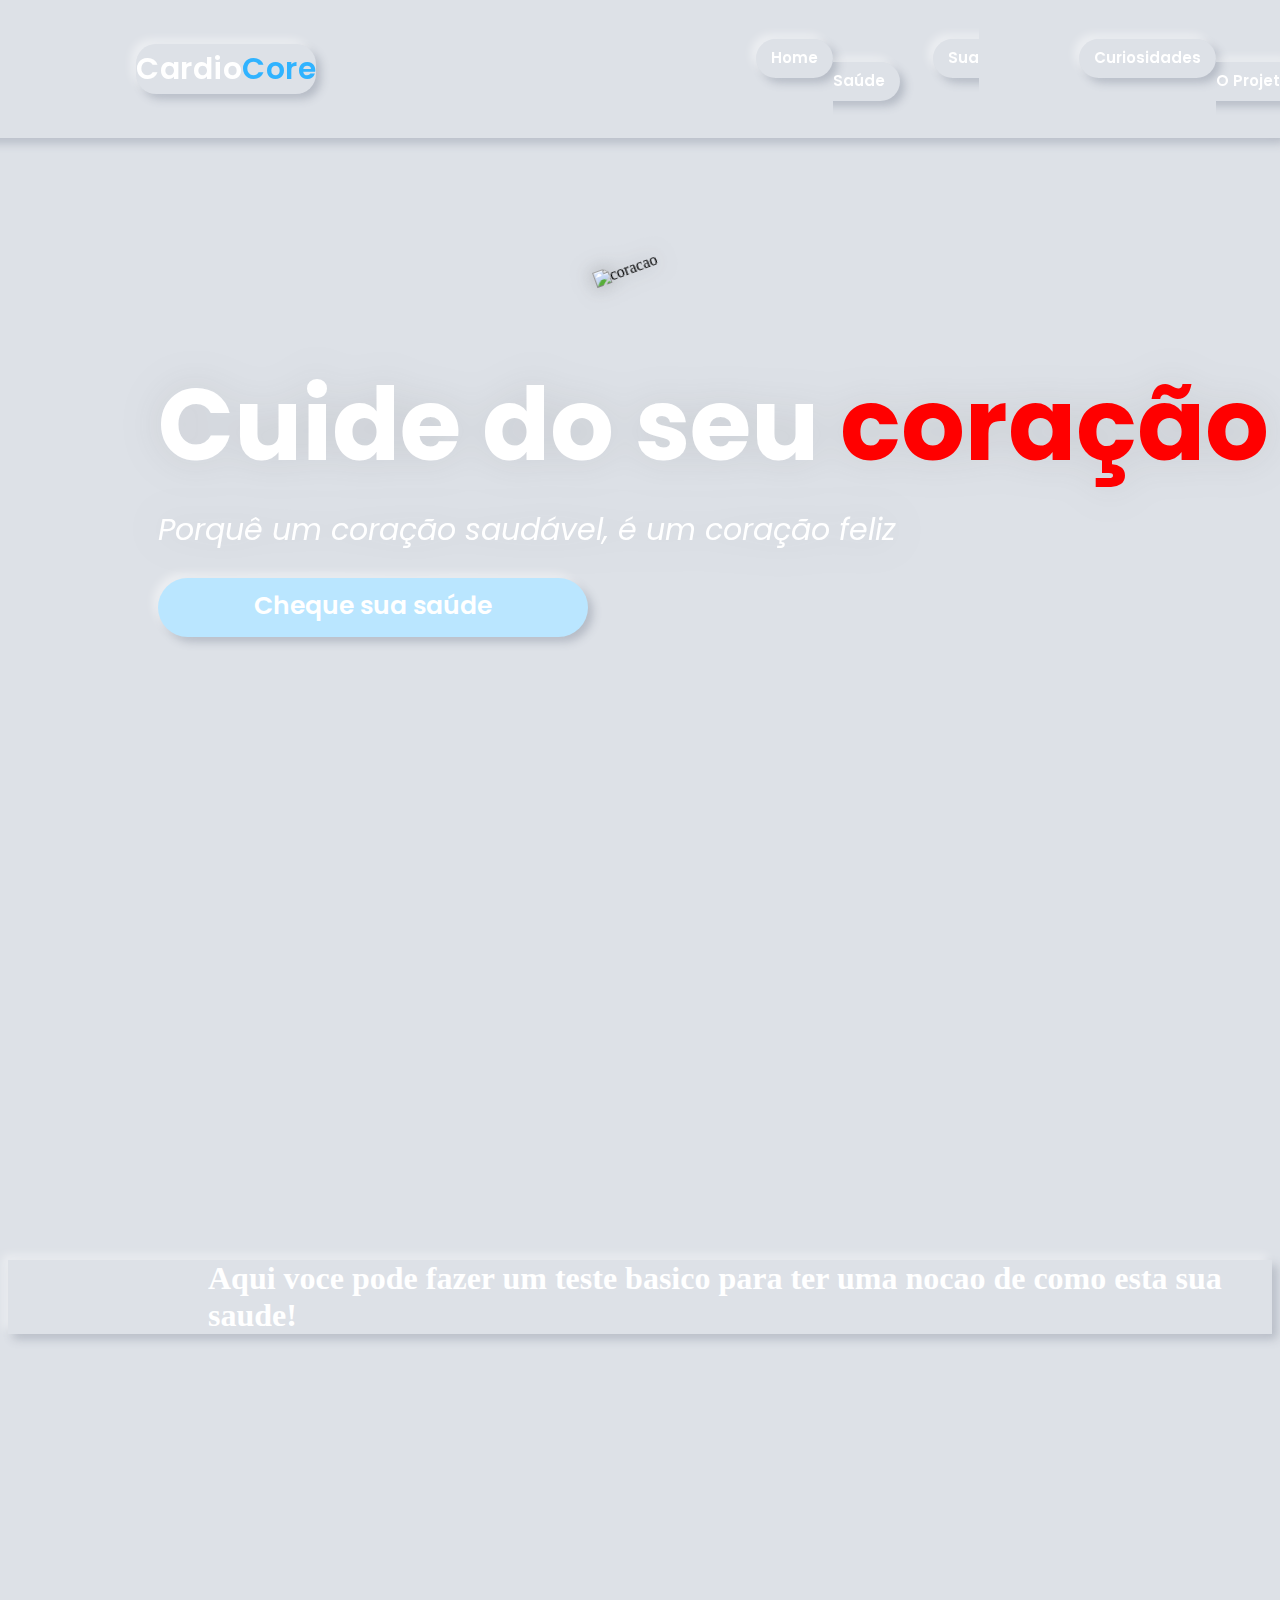
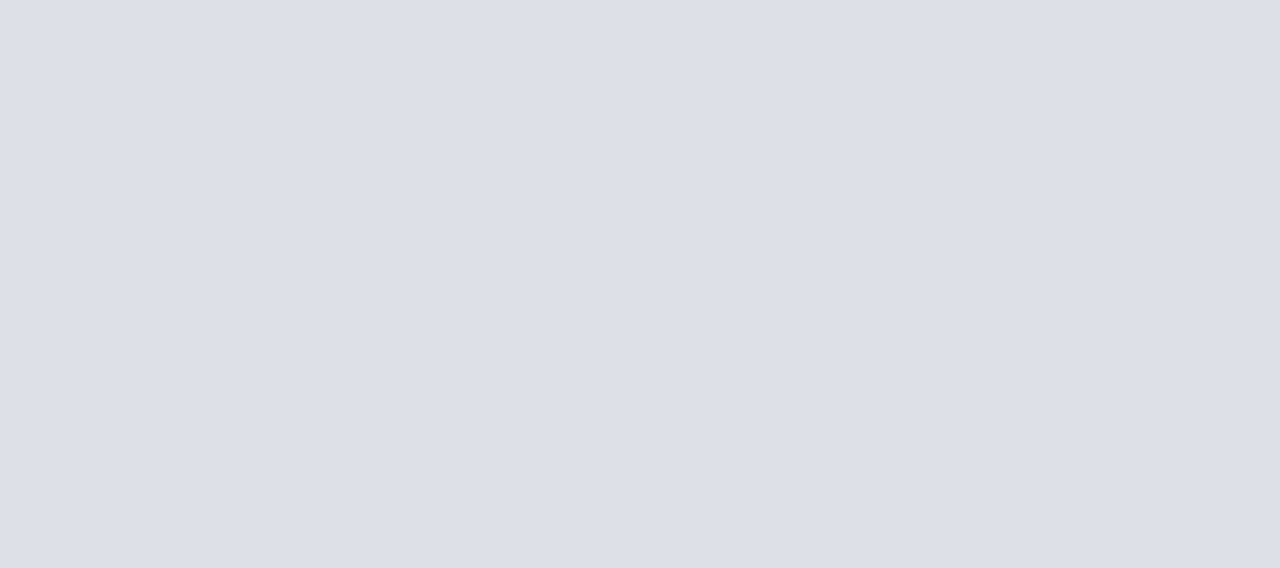
==== index.html @ 04ba3974 "Rename Site Projeto Humanas.html to index.html" ====
<!--feito com ♥ por Gabriel Hausberger
                       |b
                       ||
                       ||,
                       |'\
                        |`|
                        | `|
                        '| |.
                         | `L
                         |  |,
                         `|  |.                              _,/7
                          |  `|                       __,---'' /
                          |   `|              __,---'"   ..- ./
                          ||   |      _.--=/'',--=-,,  -    ,/
                          `|   \,/'''`\,     /'   >  \     /'
                           | ,/'  `. .  `\ ,/'   / \  \   /'
                   ___,----Y-'      Y     7'   .'.' `\ \ /'
               _-/''        `\.     .   ,/'    /.'    `\\ 
           _,-''          ---  \    `  /'    ./.'   __-' "
        _/''     .--            `\    /'     /,'_--'
     ,/''  ..                     `"\_     ./ /='
 .,/'                             .--"\    / / 
<------------------,_____      ,/~'  \ | ./ .'
                        `"""""""      `|_/\ /-->


<!DOCTYPE html>
<html lang="en">
<head>
	<meta charset="UTF-8">
	<meta http-equiv="X-UA-Compatible" content="IE=edge">
	<meta name="viewport" content="width=device-width, initial-scale=1.0">
	<link rel="stylesheet" href="style.css">
	<link rel="script" href="script.js">
	<link rel="preconnect" href="https://fonts.googleapis.com">
	<link rel="preconnect" href="https://fonts.googleapis.com">
	<link rel="preconnect" href="https://fonts.gstatic.com" crossorigin>
	<link href="https://fonts.googleapis.com/css2?family=Poppins:ital,wght@0,100;0,200;0,300;0,400;0,500;0,600;0,700;0,800;0,900;1,100;1,200;1,300;1,400;1,500;1,600;1,700;1,800;1,900&display=swap" rel="stylesheet">
<link href="https://cdn.jsdelivr.net/npm/remixicon@3.2.0/fonts/remixicon.css" rel="stylesheet">
<link rel="stylesheet" href="https://cdnjs.cloudflare.com/ajax/libs/font-awesome/4.7.0/css/font-awesome.min.css"> 
	<title> CardioCore</title>
</head>
<body>
	<header class="header" id="header">
		<a href="#" class="home">Cardio<span class="blue">Core</span></a>
		
		<ul class="navlist">
			<li><a href="#">Home</a></li>
			<li><a href="#section2">Sua Saúde</a></li>
			<li><a href="#">Curiosidades</a></li>
			<li><a href="#">Sobre O Projeto</a></li>
			
		</ul>

		<input type="checkbox"/>
	</header>
	
	<section class="home-main" id="section1">
		<div class="block1">

		   <div class="main-text">
			 <h1>Cuide do seu <span id="word" class="red">coração</span></h1>
		   </div>

		   <div class="sub-text">
			 <h2 class="text-sub">Porquê um coração saudável, é um coração feliz</h2>
		   </div>

		   <div class="button">
			 <a href="#health" class="btn">Cheque sua saúde</a>
		   </div>

	    </div>

		  <div class="heart-container">
			<img class="heart" id="heart" src="https://i.ibb.co/x3gTCcK/heartpng.png" alt="coracao">
		  </div>

	</section>

	<section class="health" id="section2">
		<div class="healthdiv">
			<h1 class="health-text">Aqui voce pode fazer um teste basico para ter uma nocao de como esta sua saude!</h1>
		</div>
		
		<div class="information">
			<h2 class="test-info"></h2>
		</div>

	</section>
</body>
</html>
---- style.css ----
html {
	scroll-behavior: smooth;
	box-sizing: border-box;
}

::-webkit-scrollbar {
	width: 0.5em;
	height: 0.5em;
	cursor: pointer;
	z-index: 1000;
  }

  ::-webkit-scrollbar-track {
	background: #ffffffc2;
	cursor: pointer;
	z-index: 1000;
  }

  ::-webkit-scrollbar-thumb {
	background-color: hsl(0, 0%, 55%);
	border-radius: 100vw;
	cursor: pointer;
	z-index: 1000;
  }

  ::-webkit-scrollbar-thumb:hover {
	background-color: hsl(0, 0%, 35%);
	z-index: 1000;
  }

section {
	height: 100vh;
	margin: 0;
	padding: 0;
  }
  

.home {
	text-decoration: none;
	font-family: 'Poppins', sans-serif;
	font-weight: 600;
	font-size: 30px;
	color: #ffffff;
	margin-left: 200px;
	border-radius: 20px;
	box-shadow: -5px -5px 9px rgba(255,255,255,0.45), 5px 5px 9px rgba(94,104,121,0.3);
	width: 200px;
	height: 50px;
	text-align: center;
	justify-content: center;
	line-height: 50px;
	letter-spacing: 0.5px;
  }
  
  
input[type="checkbox"] {
	height: 50px;
	width: 50px;
	-webkit-appearance: none;
	box-shadow: 
	  -10px -10px 15px rgba(255, 255, 255, 0.5),
	  10px 10px 15px rgba(70, 70, 70, 0.12);
	border: 5px solid #ececec;
	outline: none;
	display: flex;
	cursor: pointer;
	justify-content: center;
	outline: none;
	border-radius: 50%;
	position:relative;
	top: 10%;
    left: 0%;
	
  }
  
  
  input[type="checkbox"]::after {
	font-family: FontAwesome;
	content: "\f042";
	color: #7a7a7a;
	font-size: 35px;
	justify-content: center;
	margin-top: 2px;
	transition: color 0.5s ease; /* add this line to add a transition to the color property */
  }
  
  input[type="checkbox"]:checked {
	box-shadow: 
	  -10px -10px 15px rgba(255, 255, 255, 0.5),
	  10px 10px 15px rgba(70, 70, 70, 0.12),
	  inset -10px -10px 15px rgba(255, 255, 255, 0.5),
	  inset 10px 10px 15px rgba(70, 70, 70, 0.12);
  }
  
  input[type="checkbox"]:checked::after {
	color: #15e38a;
  }
  
.blue {
	color: #30b3ff;
}
header {
	position: fixed;
	right: 0;
	top: 0;
	z-index: 100000;
	width: 100%;
	display: flex;
	align-items: center;
	justify-content: space-around;
	padding: 30px 5%;
	background: #dde1e7;
	transition: all 0.3s ease-in-out;
	box-shadow: -5px -5px 9px rgba(255,255,255,0.45), 5px 5px 9px rgba(94,104,121,0.3);
}

.small {
	height: 60px;
}

body {
	background-color: #dde1e7;
}

.navlist {
	display: flex;
	margin-left: 300px;
}
.navlist a {
    color: white;
    margin-left: 100px;
    font-family: 'Poppins', sans-serif;
	font-style: normal;
	font-weight: 600;
    text-decoration: none;
    font-size: 15px;
    font-weight: 600px;
    border-bottom: 2px solid transparent;
    transition: all .55s ease;
    justify-content: space-evenly;
    position: relative;
	box-shadow: -5px -5px 9px rgba(255,255,255,0.45), 5px 5px 9px rgba(94,104,121,0.3);
	border-radius: 20px;
	text-align: center;
	justify-content: center;
	padding: 8px 15px;
}

.navlist li {
	list-style: none;
}

.navlist a:hover {
	border-bottom: 2px solid white;
}

.block1 {
	width:100%;
	left: 500px;
}

.main-text {
	text-decoration: none;
	font-family: 'Poppins', sans-serif;
	font-size: 50px;
	color: white;
	font-weight: 3000;
	margin-left: 150px;
	margin-top: 350px;
	filter: drop-shadow(0px 0px 20px rgba(88, 88, 88, 0.158));
}

.red {
	color: red;
	transition: 0.2s ease-in-out;
}

.sub-text {
	text-decoration: none;
	color: white;
	font-size: 20px;
	margin-left: 150px;
	margin-top: -60px;
	filter: drop-shadow(0px 0px 20px rgba(88, 88, 88, 0.158));
}

.text-sub {
	font-family: 'Poppins', sans-serif;
	font-size: 30px;
	font-weight: 400;
	font-style: italic;
}

.button {
	text-align: center;
	display: flex;
}

.button a:hover {
	border-bottom: 3px solid white;
	transition: all .55s ease;
}

.button a {
	border-bottom: 3px solid transparent;
	color: rgb(255, 255, 255);
	text-decoration: none;
	font-family: 'Poppins', sans-serif;
	font-weight: 600;
	font-size: 25px;
	text-align: center;
	align-self: center;
	transition: all .55s ease;
	box-shadow: -5px -5px 9px rgba(255,255,255,0.45), 5px 5px 9px rgba(94,104,121,0.3);
    cursor: pointer;
    padding: 8px 15px;
    border-radius: 40px;
	height: 40px;
	width: 400px;
	margin-left: 150px;
	display: flex;
	align-items: center;
	justify-content: center;
	background-color: #bae6ff;
}

.heart {
	width: 500px;
	margin: -450px auto 0;
	transform: rotate(-20deg);
	position: absolute;
	right: 200px;
	animation: heart-beat 2s ease-in-out infinite;
	filter: drop-shadow(0 0 10px rgba(88, 88, 88, 0.5));
	overflow-x: hidden;
	image-rendering: optimizeQuality;
	image-rendering: optimizeSpeed;
  }  

@keyframes heart-beat {
	0% { transform: translateY(0) rotate(-20deg); }
	50% { transform: translateY(-20px) rotate(-20deg); }
	100% { transform: translateY(0) rotate(-20deg); }
}
  
.healthdiv {
	box-shadow: -5px -5px 9px rgba(255,255,255,0.45), 5px 5px 9px rgba(94,104,121,0.3);
}

.health-text {
	text-decoration: none;
	color: white;
	margin-left: 200px;
	margin-top: 10px
}
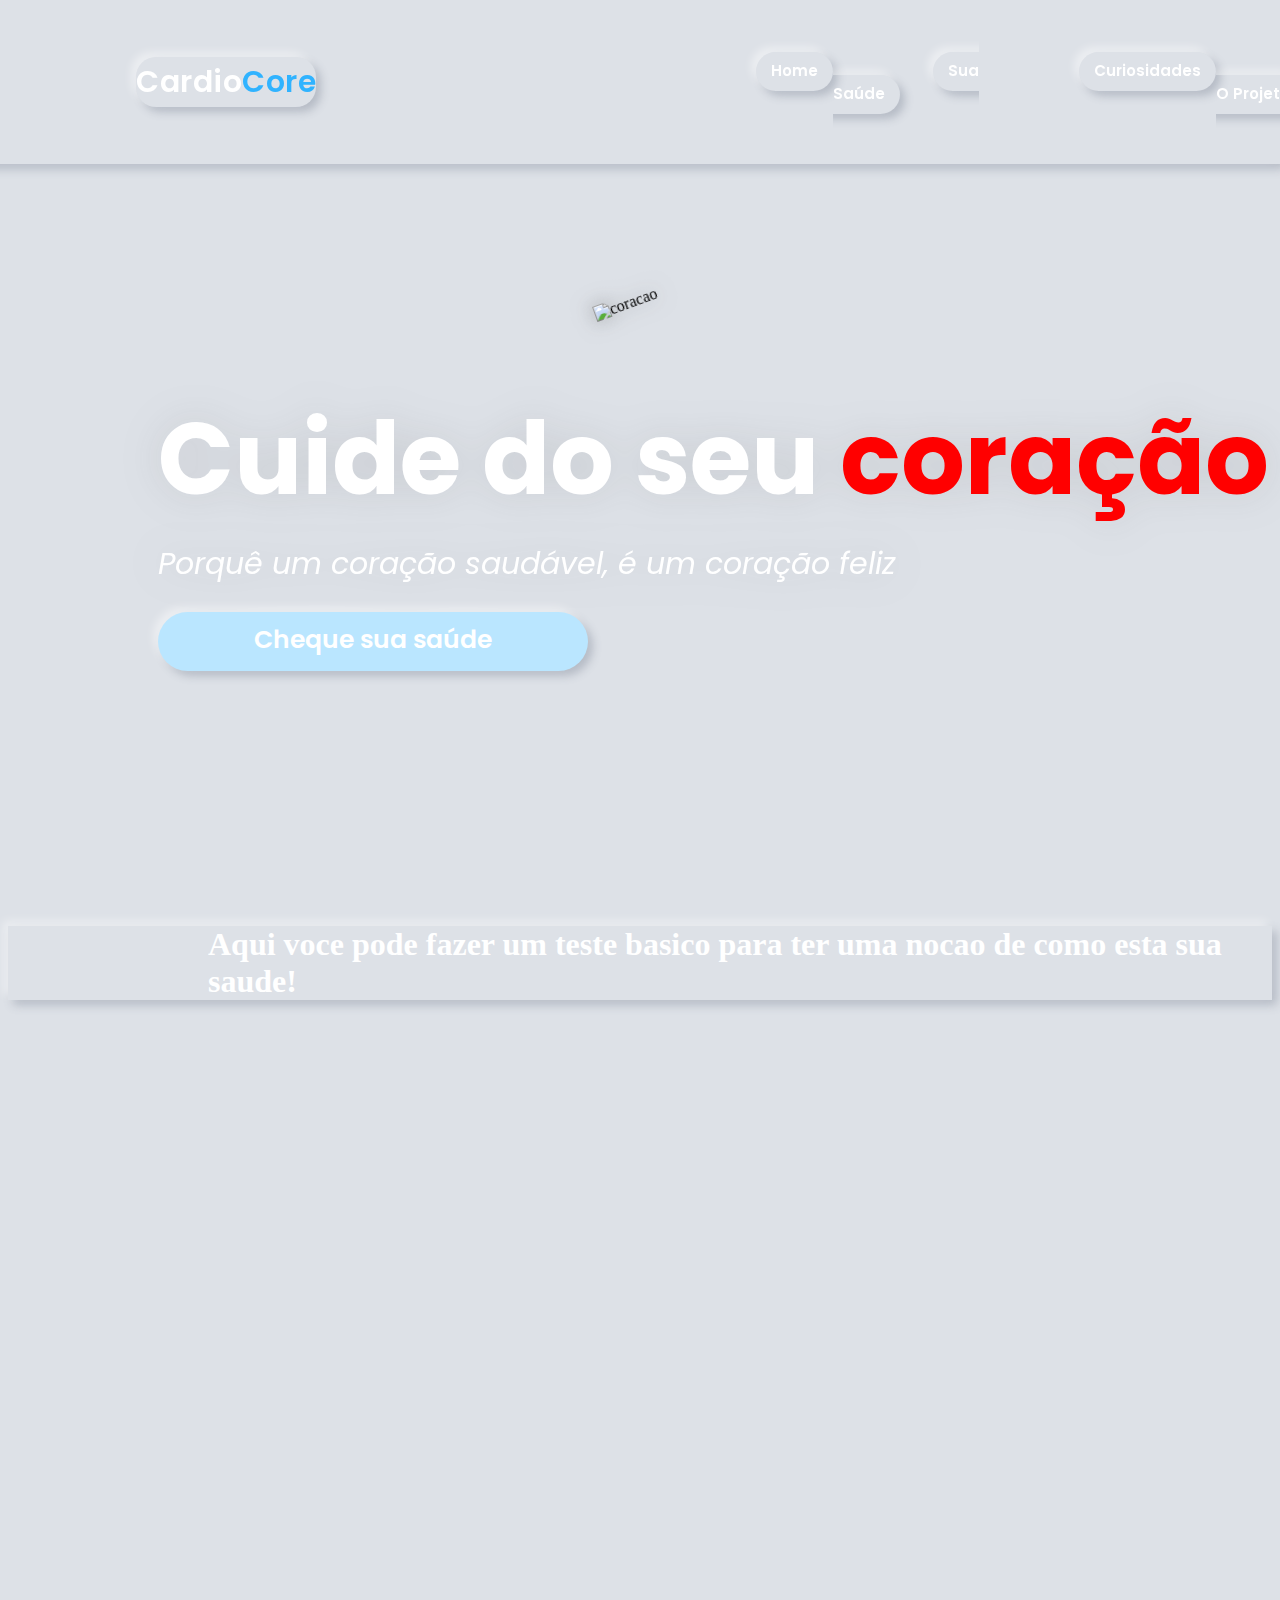
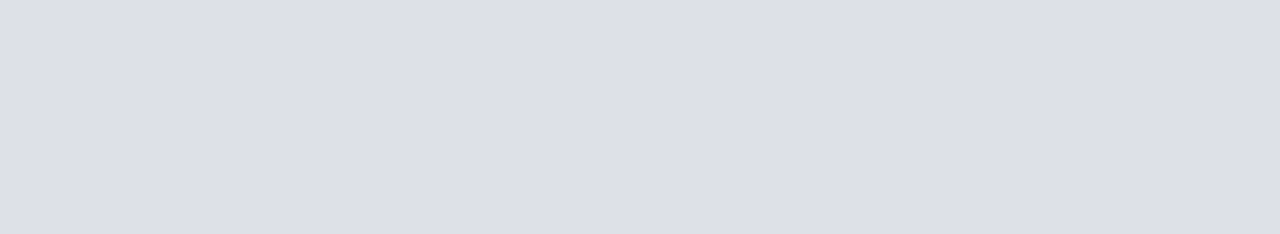
==== commit 9ba76ee4: "Update index.html" ====
--- a/index.html
+++ b/index.html
@@ -31,10 +31,12 @@
 	<meta http-equiv="X-UA-Compatible" content="IE=edge">
 	<meta name="viewport" content="width=device-width, initial-scale=1.0">
 	<link rel="stylesheet" href="style.css">
-	<link rel="script" href="script.js">
+	<script src="script.js"></script>
+	<script src="https://code.jquery.com/jquery-3.6.0.min.js"></script>
 	<link rel="preconnect" href="https://fonts.googleapis.com">
 	<link rel="preconnect" href="https://fonts.googleapis.com">
 	<link rel="preconnect" href="https://fonts.gstatic.com" crossorigin>
+	<script src="https://cdnjs.cloudflare.com/ajax/libs/waypoints/4.0.1/jquery.waypoints.min.js"></script>
 	<link href="https://fonts.googleapis.com/css2?family=Poppins:ital,wght@0,100;0,200;0,300;0,400;0,500;0,600;0,700;0,800;0,900;1,100;1,200;1,300;1,400;1,500;1,600;1,700;1,800;1,900&display=swap" rel="stylesheet">
 <link href="https://cdn.jsdelivr.net/npm/remixicon@3.2.0/fonts/remixicon.css" rel="stylesheet">
 <link rel="stylesheet" href="https://cdnjs.cloudflare.com/ajax/libs/font-awesome/4.7.0/css/font-awesome.min.css"> 
@@ -46,16 +48,27 @@
 		
 		<ul class="navlist">
 			<li><a href="#">Home</a></li>
-			<li><a href="#section2">Sua Saúde</a></li>
+			<li><a href="#section-2">Sua Saúde</a></li>
 			<li><a href="#">Curiosidades</a></li>
 			<li><a href="#">Sobre O Projeto</a></li>
-			
+		</ul>
+
+		<ul class="circlesnav visible">
+			<li><a href="#section-1"></a></li>
+			<li><a href="#section-2"></a></li>
+			<li><a href="#section-3"></a></li>
+			<li><a href="#section-4"></a></li>
 		</ul>
 
 		<input type="checkbox"/>
 	</header>
 	
-	<section class="home-main" id="section1">
+	<section class="home-main" id="section-1">
+		
+		<div class="first-spacer">
+			<p>random text</p>
+		</div>
+
 		<div class="block1">
 
 		   <div class="main-text">
@@ -67,7 +80,7 @@
 		   </div>
 
 		   <div class="button">
-			 <a href="#health" class="btn">Cheque sua saúde</a>
+			 <a href="#section-2" class="btn">Cheque sua saúde</a>
 		   </div>
 
 	    </div>
@@ -78,7 +91,10 @@
 
 	</section>
 
-	<section class="health" id="section2">
+	<section class="health" id="section-2">
+
+		<div class="spacer"></div>
+
 		<div class="healthdiv">
 			<h1 class="health-text">Aqui voce pode fazer um teste basico para ter uma nocao de como esta sua saude!</h1>
 		</div>
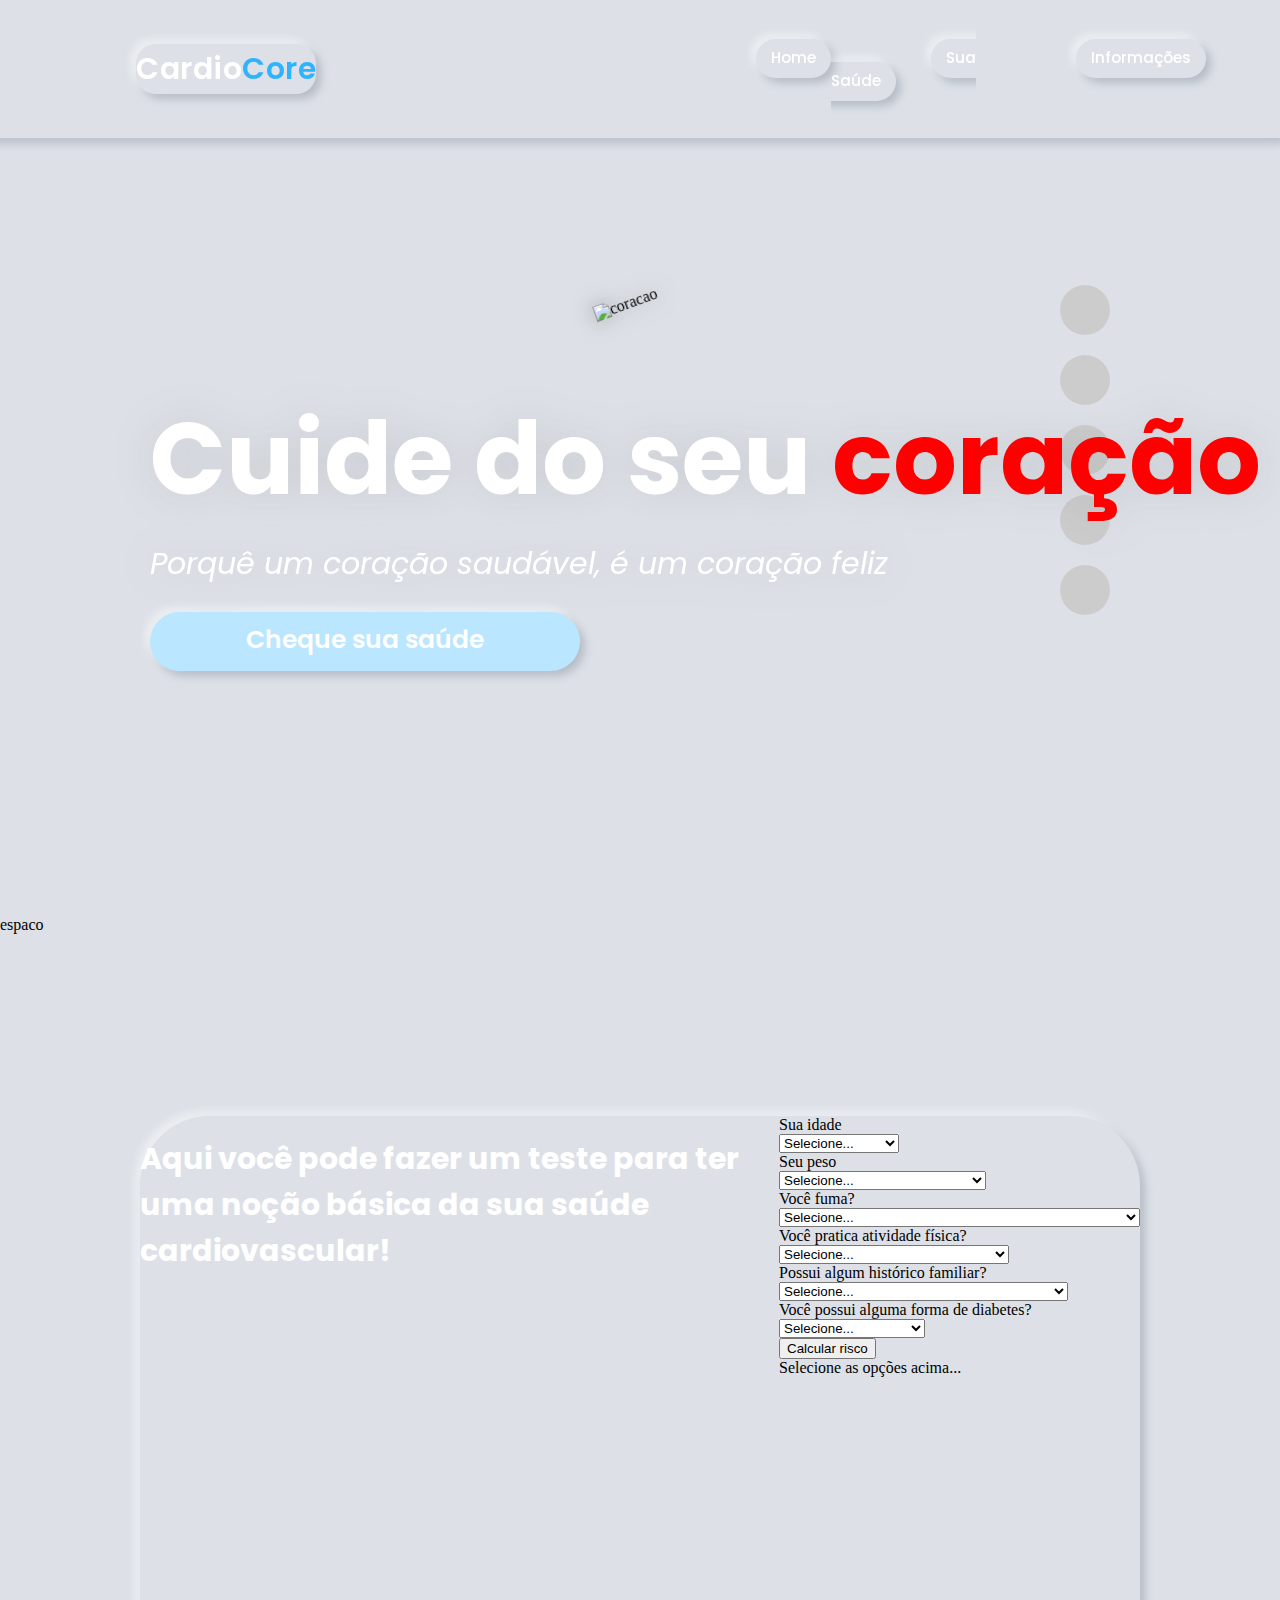
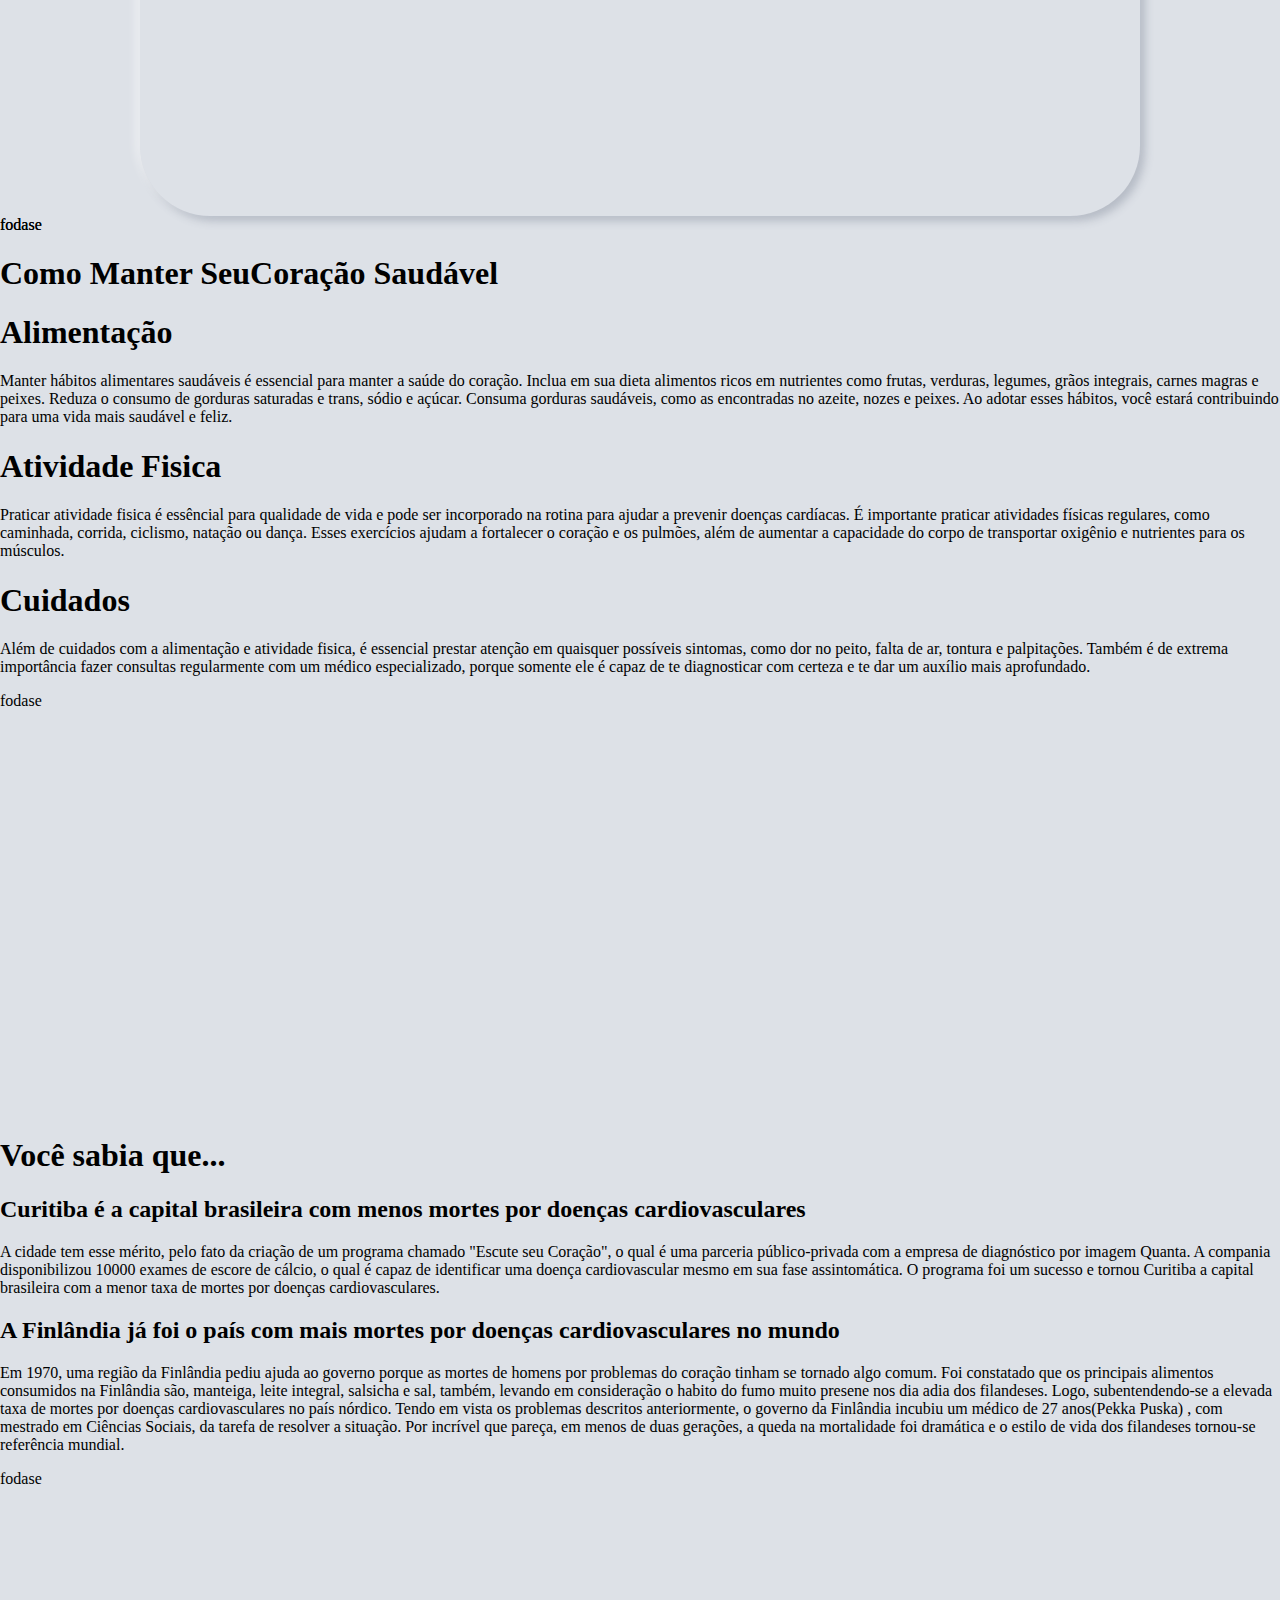
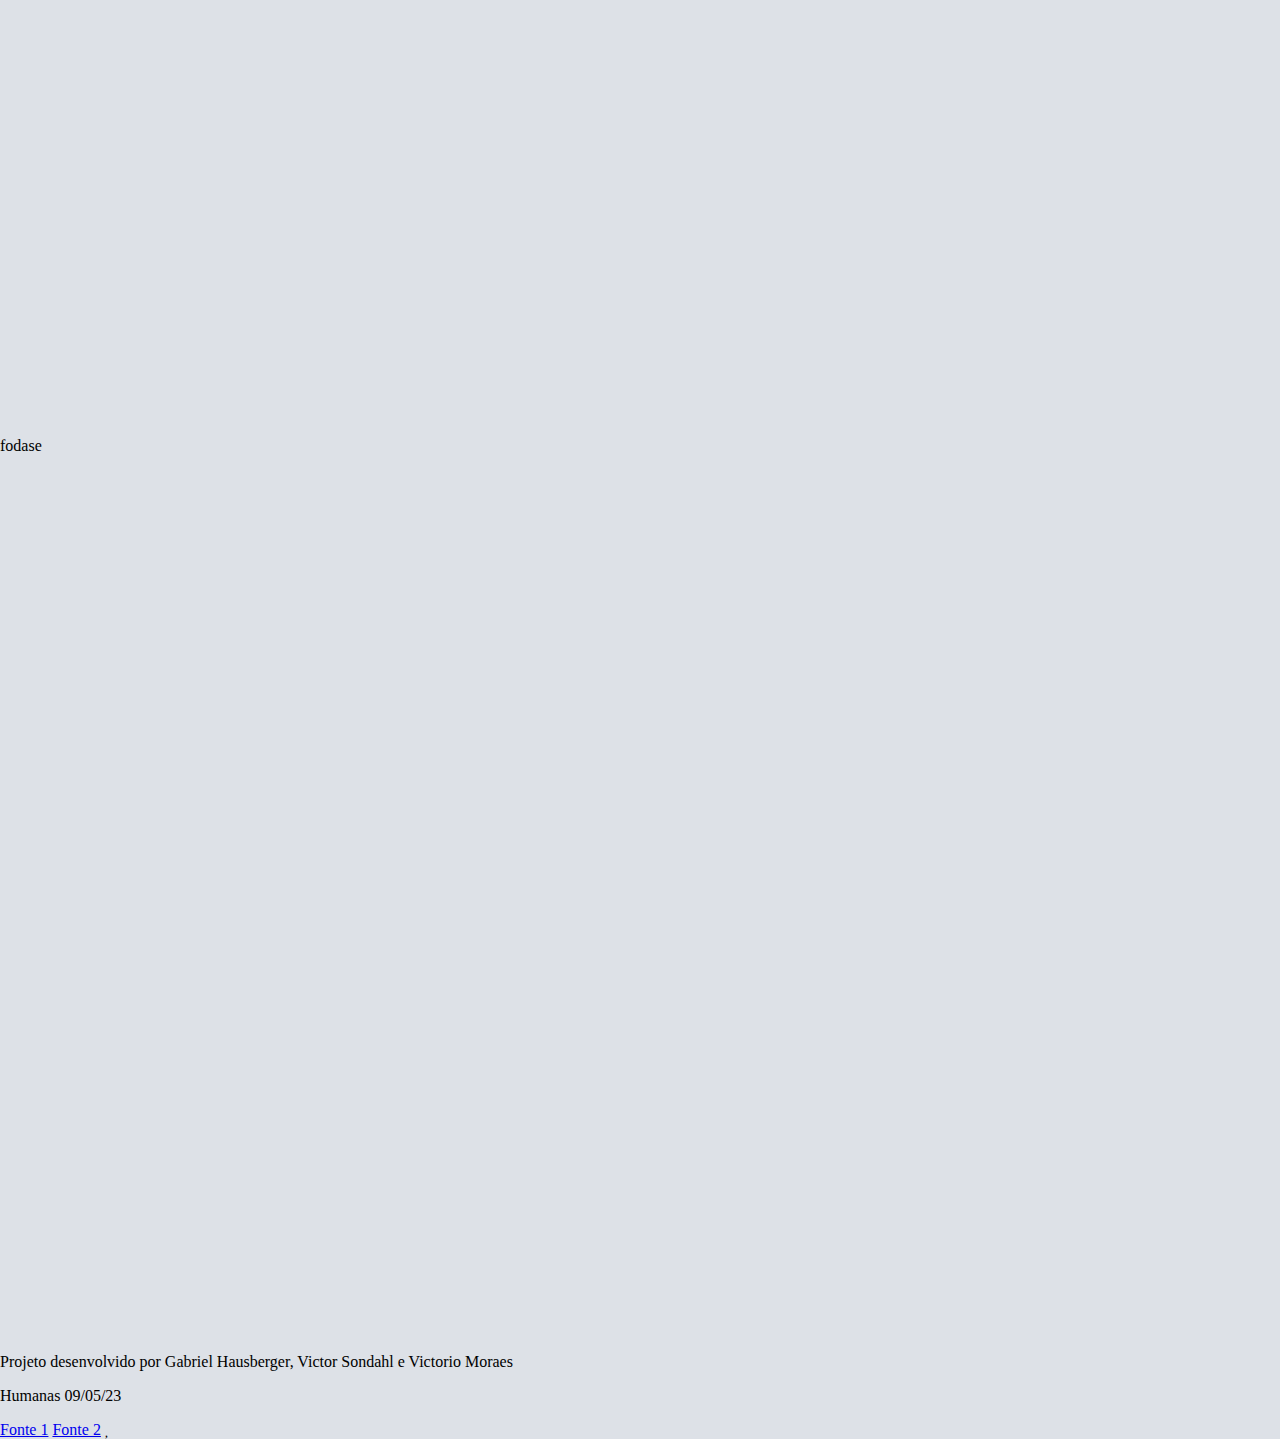
==== commit 92b02cf1: "Update index.html" ====
--- a/index.html
+++ b/index.html
@@ -1,28 +1,4 @@
-<!--feito com ♥ por Gabriel Hausberger
-                       |b
-                       ||
-                       ||,
-                       |'\
-                        |`|
-                        | `|
-                        '| |.
-                         | `L
-                         |  |,
-                         `|  |.                              _,/7
-                          |  `|                       __,---'' /
-                          |   `|              __,---'"   ..- ./
-                          ||   |      _.--=/'',--=-,,  -    ,/
-                          `|   \,/'''`\,     /'   >  \     /'
-                           | ,/'  `. .  `\ ,/'   / \  \   /'
-                   ___,----Y-'      Y     7'   .'.' `\ \ /'
-               _-/''        `\.     .   ,/'    /.'    `\\ 
-           _,-''          ---  \    `  /'    ./.'   __-' "
-        _/''     .--            `\    /'     /,'_--'
-     ,/''  ..                     `"\_     ./ /='
- .,/'                             .--"\    / / 
-<------------------,_____      ,/~'  \ | ./ .'
-                        `"""""""      `|_/\ /-->
-
+<!--Feito com ♥ por Gabriel Hausberger-->
 
 <!DOCTYPE html>
 <html lang="en">
@@ -31,15 +7,16 @@
 	<meta http-equiv="X-UA-Compatible" content="IE=edge">
 	<meta name="viewport" content="width=device-width, initial-scale=1.0">
 	<link rel="stylesheet" href="style.css">
+	<script src="https://code.jquery.com/jquery-3.6.0.min.js" type="text/javascript"></script>
 	<script src="script.js"></script>
-	<script src="https://code.jquery.com/jquery-3.6.0.min.js"></script>
 	<link rel="preconnect" href="https://fonts.googleapis.com">
 	<link rel="preconnect" href="https://fonts.googleapis.com">
 	<link rel="preconnect" href="https://fonts.gstatic.com" crossorigin>
 	<script src="https://cdnjs.cloudflare.com/ajax/libs/waypoints/4.0.1/jquery.waypoints.min.js"></script>
 	<link href="https://fonts.googleapis.com/css2?family=Poppins:ital,wght@0,100;0,200;0,300;0,400;0,500;0,600;0,700;0,800;0,900;1,100;1,200;1,300;1,400;1,500;1,600;1,700;1,800;1,900&display=swap" rel="stylesheet">
-<link href="https://cdn.jsdelivr.net/npm/remixicon@3.2.0/fonts/remixicon.css" rel="stylesheet">
-<link rel="stylesheet" href="https://cdnjs.cloudflare.com/ajax/libs/font-awesome/4.7.0/css/font-awesome.min.css"> 
+    <link href="https://cdn.jsdelivr.net/npm/remixicon@3.2.0/fonts/remixicon.css" rel="stylesheet">
+    <link rel="stylesheet" href="https://cdnjs.cloudflare.com/ajax/libs/font-awesome/4.7.0/css/font-awesome.min.css"> 
+    <script src="https://kit.fontawesome.com/0c6ca61b07.js" crossorigin="anonymous"></script>
 	<title> CardioCore</title>
 </head>
 <body>
@@ -47,24 +24,25 @@
 		<a href="#" class="home">Cardio<span class="blue">Core</span></a>
 		
 		<ul class="navlist">
-			<li><a href="#">Home</a></li>
+			<li><a href="#section-1">Home</a></li>
 			<li><a href="#section-2">Sua Saúde</a></li>
-			<li><a href="#">Curiosidades</a></li>
-			<li><a href="#">Sobre O Projeto</a></li>
+			<li><a href="#section-3">Informações</a></li>
+			<li><a href="#section-4">Curiosidades</a></li>
+			<li><a href="#section-5">Sobre O Projeto</a></li>
 		</ul>
 
+		
+	</header>
+	
+	<div class="container">
+	<section class="home-main" id="section-1">
 		<ul class="circlesnav visible">
 			<li><a href="#section-1"></a></li>
 			<li><a href="#section-2"></a></li>
 			<li><a href="#section-3"></a></li>
 			<li><a href="#section-4"></a></li>
+			<li><a href="#section-5"></a></li>
 		</ul>
-
-		<input type="checkbox"/>
-	</header>
-	
-	<section class="home-main" id="section-1">
-		
 		<div class="first-spacer">
 			<p>random text</p>
 		</div>
@@ -93,16 +71,180 @@
 
 	<section class="health" id="section-2">
 
-		<div class="spacer"></div>
+		<div class="spacer">espaco</div>
 
 		<div class="healthdiv">
-			<h1 class="health-text">Aqui voce pode fazer um teste basico para ter uma nocao de como esta sua saude!</h1>
-		</div>
-		
-		<div class="information">
-			<h2 class="test-info"></h2>
-		</div>
-
-	</section>
+			<h1 class="health-text">Aqui você pode fazer um teste para ter uma noção básica da sua saúde cardiovascular!</h1>
+			<form class="cardio-form" onsubmit="calcularRisco(); return false;">
+				<div class="form-group">
+					  <label for="idade" class="col-sm-6 control-label">Sua idade</label>
+					  <div class="col-sm-6 cardiaco-options">
+						<select id="idade" class="form-control" required>
+						  <option value="">Selecione...</option>
+						  <option value="0">20-30 anos</option>
+						  <option value="1">31-40 anos</option>
+						  <option value="2">41-45 anos</option>
+						  <option value="3">46-50 anos</option>
+						  <option value="5">51-60 anos</option>
+						  <option value="6">61 anos ou mais</option>
+						</select>
+					  </div>
+					</div>
+					<div class="form-group">
+					  <label for="peso" class="col-sm-6 control-label">Seu peso</label>
+					  <div class="col-sm-6 cardiaco-options">
+						<select id="peso" class="form-control" required>
+						  <option value="">Selecione...</option>
+						  <option value="-1">Inferior em 5kg ao peso normal</option>
+						  <option value="0">Peso normal</option>
+						  <option value="2">Acima do peso (5-10kg)</option>
+						  <option value="3">Acima do peso (11-19kg)</option>
+						  <option value="7">Acima do peso (20-25kg)</option>
+						  <option value="8">Acima do peso (26kg ou mais)</option>
+						</select>
+					  </div>
+					</div>
+					<div class="form-group">
+					  <label for="fumo" class="col-sm-6 control-label">Você fuma?</label>
+					  <div class="col-sm-6 cardiaco-options">
+						<select id="fumo" class="form-control" required>
+						  <option value="">Selecione...</option>
+						  <option value="0">Nunca fumei</option>
+						  <option value="1">Ex-fumante ou fumante de charuto, cachimbo, sem inalar</option>
+						  <option value="2">Menos de 10 cigarros por dia</option>
+						  <option value="8">10-20 cigarros por dia</option>
+						  <option value="9">21-30 cigarros por dia</option>
+						  <option value="10">31-40 cigarros por dia</option>
+						</select>
+					  </div>
+					</div>				
+					<div class="form-group">
+					  <label for="atividade-fisica" class="col-sm-6 control-label">Você pratica atividade física?</label>
+					  <div class="col-sm-6 cardiaco-options">
+						<select id="atividade-fisica" class="form-control" required>
+						  <option value="">Selecione...</option>
+						  <option value="0">Pratico intensamente todos os dias</option>
+						  <option value="1">Pratico bastante</option>
+						  <option value="2">Pratico regularmente</option>
+						  <option value="3">Pratico de vez em quando</option>
+						  <option value="4">Pratico bem pouco</option>
+						  <option value="6">Não pratico</option>
+						</select>
+					  </div>
+					</div>
+					<div class="form-group">
+					  <label for="historico-familiar" class="col-sm-6 control-label">Possui algum histórico familiar?</label>
+					  <div class="col-sm-6 cardiaco-options">
+						<select id="historico-familiar" class="form-control" required> 
+						  <option value="">Selecione...</option>
+						  <option value="0">Ausente</option>
+						  <option value="1">Pai ou mãe com doença cardiovascular</option>
+						  <option value="2">Pai e mãe com doença cardiovascular</option>
+						  <option value="8">Pai, mãe e irmão com doença cardiovascular</option>
+						</select>
+					  </div>
+					</div>
+					<div class="form-group">
+					  <label for="diabetes" class="col-sm-6 control-label">Você possui alguma forma de diabetes?</label>
+					  <div class="col-sm-6 cardiaco-options">
+						<select id="diabetes" class="form-control" required>
+						  <option value="">Selecione...</option>
+						  <option value="0">Sem diabetes</option>
+						  <option value="1">Diabético na família</option>
+						  <option value="2">Pré-diabetico</option>
+						  <option value="7">Diabetes gestacional</option>
+						  <option value="10">Diabetes tipo 1</option>
+						  <option value="10">Diabetes tipo 2</option>
+						</select>
+					  </div>
+					</div>
+					
+					<div class="form-group">
+						<div class="col-sm-offset-6 col-sm-6">
+						  <button type="submit" class="btn btn-primary" id="submit-btn">Calcular risco</button>
+						</div>
+					  </div>
+					  <div  class="resposta smooth show" id="resultado">Selecione as opções acima...</div>
+					</form>
+					
+					
+		</div>
+		<div class="space">fodase</div>
+	</section>
+<div class="space3"></div>
+
+
+<div class="container"></div>
+	<section class="information" id="section-3">
+	
+	<div class="space5">fodase</div>
+		<Div class="information-title">
+			<h1 class="informationdiv">Como Manter Seu<span id="word" class="red2">Coração</span> Saudável</h1>
+		</Div>
+
+		<Div class="cards-container">
+			<div class="cards">
+				<i class="fa-solid fa-utensils"></i>
+			<h1 class="card">Alimentação</h1>
+			  <p class="card-info">Manter hábitos alimentares saudáveis é essencial para manter a saúde do coração. Inclua em sua dieta alimentos ricos em nutrientes como frutas, verduras, legumes, grãos integrais, carnes magras e peixes. Reduza o consumo de gorduras saturadas e trans, sódio e açúcar. Consuma gorduras saudáveis, como as encontradas no azeite, nozes e peixes. Ao adotar esses hábitos, você estará contribuindo para uma vida mais saudável e feliz.</p>
+            </div>
+
+			<div class="cards">
+				<i class="fa-solid fa-person-walking"></i>
+			<h1 class="card">Atividade Fisica</h1>
+			  <p class="card-info">Praticar atividade fisica é essêncial para qualidade de vida e pode ser incorporado na rotina para ajudar a prevenir doenças cardíacas. É importante praticar atividades físicas regulares, como caminhada, corrida, ciclismo, natação ou dança. Esses exercícios ajudam a fortalecer o coração e os pulmões, além de aumentar a capacidade do corpo de transportar oxigênio e nutrientes para os músculos.</p>
+			</div>
+
+			<div class="cards">
+			    <i class="fa-solid fa-heart-circle-plus"></i>
+			<h1 class="card"> Cuidados</h1>
+			  <p class="card-info">Além de cuidados com a alimentação e atividade fisica, é essencial prestar atenção em quaisquer possíveis sintomas, como dor no peito, falta de ar, tontura e palpitações. Também é de extrema importância fazer consultas regularmente com um médico especializado, porque somente ele é capaz de te diagnosticar com certeza e te dar um auxílio mais aprofundado.</p>
+			</div>
+		</div>
+            <div class="space">fodase</div>   
+	</section>
+
+	<div class="space3"></div>
+
+	<section class="curiosidades" id="section-4">
+		<div class="space7"></div>
+		<div class="curisosidades">
+			<h1 class="curiosidades-title">Você sabia que...</h1>
+		</div>
+		<div class="curiosidades-container">
+			<h2 class="curitiba">Curitiba é a capital brasileira com menos mortes por doenças cardiovasculares</h2>
+			<p class="curitiba-info">A cidade tem esse mérito, pelo fato da criação de um programa chamado "Escute seu Coração", o qual é uma parceria público-privada com a empresa de diagnóstico por imagem Quanta. A compania disponibilizou 10000 exames de escore de cálcio, o qual é capaz de identificar uma doença cardiovascular mesmo em sua fase assintomática.
+				O programa foi um sucesso e tornou Curitiba a capital brasileira com a menor taxa de mortes por doenças cardiovasculares.</p>
+			
+			
+		</div>
+
+		<div class="curiosiades-container-2">
+			<h2 class="finlandia">A Finlândia já foi o país com mais mortes por doenças cardiovasculares no mundo</h2>
+			<p class="finlandia-info">Em 1970, uma região da Finlândia pediu ajuda ao governo porque as mortes de homens por problemas do coração tinham se tornado algo comum.
+				Foi constatado que os principais alimentos consumidos na Finlândia são, manteiga, leite integral, salsicha e sal, também, levando em consideração o habito do fumo muito presene nos dia adia dos filandeses.  Logo, subentendendo-se a elevada taxa de mortes por doenças cardiovasculares no país nórdico.
+				Tendo em vista os problemas descritos anteriormente, o governo da Finlândia incubiu um médico de 27 anos(Pekka Puska) , com mestrado em Ciências Sociais, da tarefa de resolver a situação. Por incrível que pareça, em menos de duas gerações, a queda na mortalidade foi dramática e o estilo de vida dos filandeses tornou-se referência mundial.</p>
+		</div>
+		<div class="space7">fodase</div>   
+	</section>
+	<div class="space3"></div>
+
+	<section class="sobre" id="section-5">
+		<divs class="space8">fodase</div>
+		<div class="sobre-container">
+			<div class="sobre-box">
+				<p class="sobre-texto">Projeto desenvolvido por Gabriel Hausberger, Victor Sondahl e Victorio Moraes</p>
+			    <p class="sobre-texto2">Humanas 09/05/23</p>
+				<a class="fonte-1" href="https://www.curitiba.pr.gov.br/escuteseucoracao">Fonte 1</a>
+				<a  class="fonte-2" href="https://www.bbc.com/portuguese/geral-36699060.amp">Fonte 2</a>
+				<i class="fa-solid fa-heart"></i>
+			</div>
+
+			
+
+		</div>
+
+	</section>
+</div>
 </body>
 </html>
--- a/style.css
+++ b/style.css
@@ -32,9 +32,13 @@
 section {
 	height: 100vh;
 	margin: 0;
-	padding: 0;
-  }
-  
+	padding: -1;
+	margin-top: 0px;
+  }
+  
+.home-main {
+	padding-top: 0px;
+}
 
 .home {
 	text-decoration: none;
@@ -115,12 +119,20 @@
 	box-shadow: -5px -5px 9px rgba(255,255,255,0.45), 5px 5px 9px rgba(94,104,121,0.3);
 }
 
-.small {
-	height: 60px;
-}
 
 body {
 	background-color: #dde1e7;
+	overflow: hidden;
+}
+
+body, html {
+	margin: 0;
+	padding: 0;
+  }
+  
+
+.first-spacer {
+	margin-top: 0;
 }
 
 .navlist {
@@ -132,7 +144,7 @@
     margin-left: 100px;
     font-family: 'Poppins', sans-serif;
 	font-style: normal;
-	font-weight: 600;
+	font-weight: 500;
     text-decoration: none;
     font-size: 15px;
     font-weight: 600px;
@@ -244,15 +256,73 @@
 	100% { transform: translateY(0) rotate(-20deg); }
 }
   
+
+.spacer {
+	height:50px;
+}
+
 .healthdiv {
 	box-shadow: -5px -5px 9px rgba(255,255,255,0.45), 5px 5px 9px rgba(94,104,121,0.3);
+	border-radius: 70px;
+    height: 700px;
+	width: 1000px;
+	display: flex;
+	margin: 150px auto 0;
 }
 
 .health-text {
 	text-decoration: none;
-	color: white;
-	margin-left: 200px;
-	margin-top: 10px
-}
-  
-  +	color: rgb(255, 255, 255);
+	margin-left: 0px;
+	margin-top: 20px;
+	font-family: 'Poppins', sans-serif;
+	font-style: normal;
+	font-size: 30px;
+}
+
+.circlesnav {
+	list-style: none;
+	margin: 0;
+	padding: 0;
+	position: fixed;
+	top: 50%;
+	right: 170px;
+	transform: translateY(-50%);
+	display: flex;
+	flex-direction: column;
+	align-items: center;
+	visibility: hidden;
+	opacity: 0;
+	transition: visibility 0s 0.3s, opacity 0.8s ease;
+  }
+  
+  .circlesnav.visible {
+	visibility: visible;
+	opacity: 1;
+	transition: visibility 0s, opacity 0.5s ease;
+  }
+  
+  .circlesnav li {
+	margin: 10px 0;
+  }
+  
+  .circlesnav li a {
+	display: block;
+	width: 50px;
+	height: 50px;
+	border-radius: 50%;
+	background-color: #ccc;
+	text-align: center;
+	line-height: 50px;
+	text-decoration: none;
+	color: #fff;
+	font-weight: bold;
+	font-size: 18px;
+	transition: background-color 0.3s ease;
+  }
+  
+  .circlesnav li a:hover {
+	background-color: #555;
+  }
+  
+  
